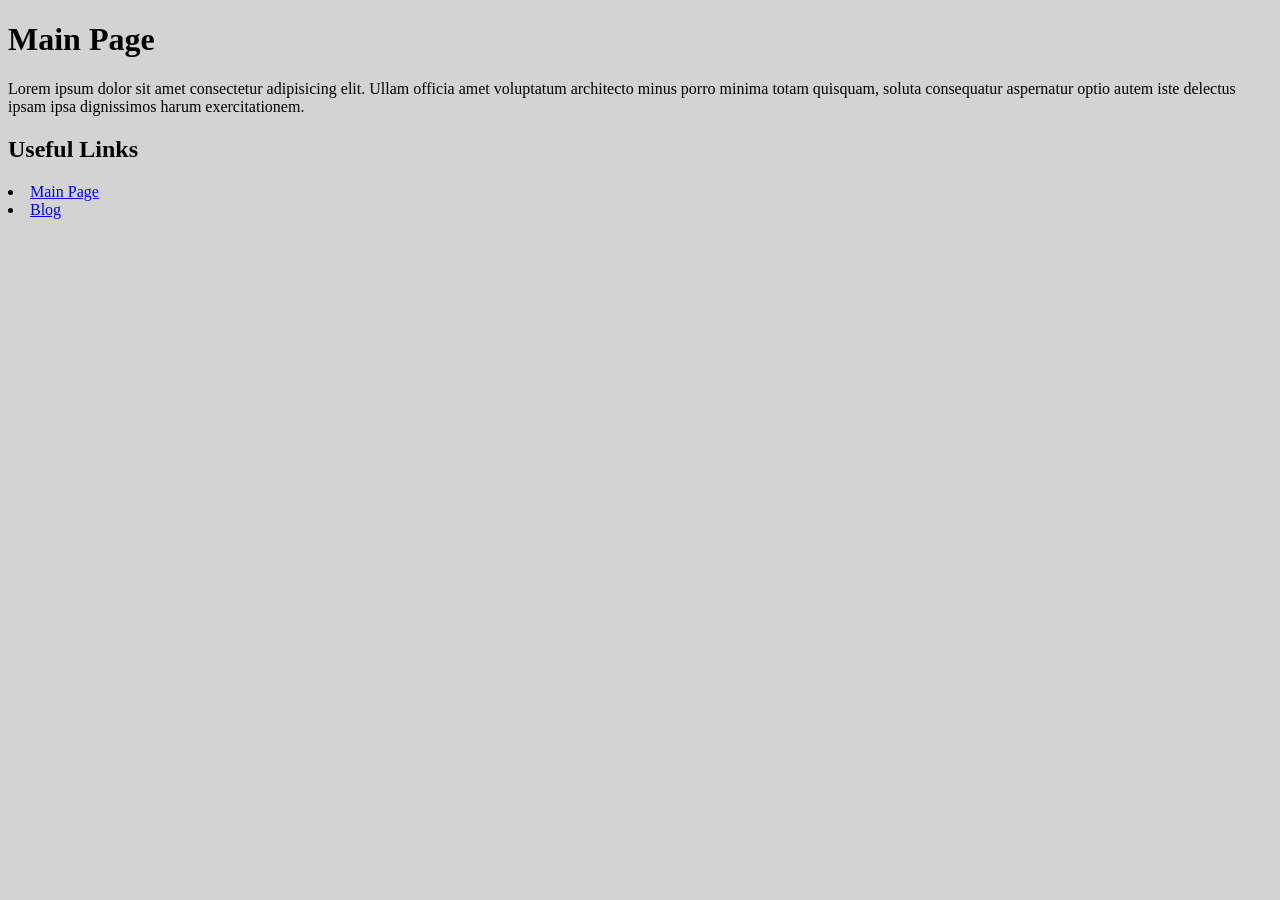
==== index.html @ db07c97a "Add Test Pages" ====
<!DOCTYPE html>
<html lang="en">
    <head>
        <meta charset="UTF-8">
        <meta name="viewport" content="width=device-width, initial-scale=1.0">
        <title>Mynt's site - Home</title>
        <link rel="stylesheet" href="style.css">
    </head>
    <body>
        <header>
            <h1>Main Page</h1>
        </header>
        <section>
            <p>Lorem ipsum dolor sit amet consectetur adipisicing elit. Ullam officia amet voluptatum architecto minus porro minima totam quisquam, soluta consequatur aspernatur optio autem iste delectus ipsam ipsa dignissimos harum exercitationem.</p>
        </section>
        <footer>
            <h2>Useful Links</h2>
            <li><a href="index.html">Main Page</a></li>
            <li><a href="Blog/blog-home.html">Blog</a></li>
        </footer>
    </body>
</html>
---- style.css ----
body{
    background-color: lightgray;
    font-family: serif;
}
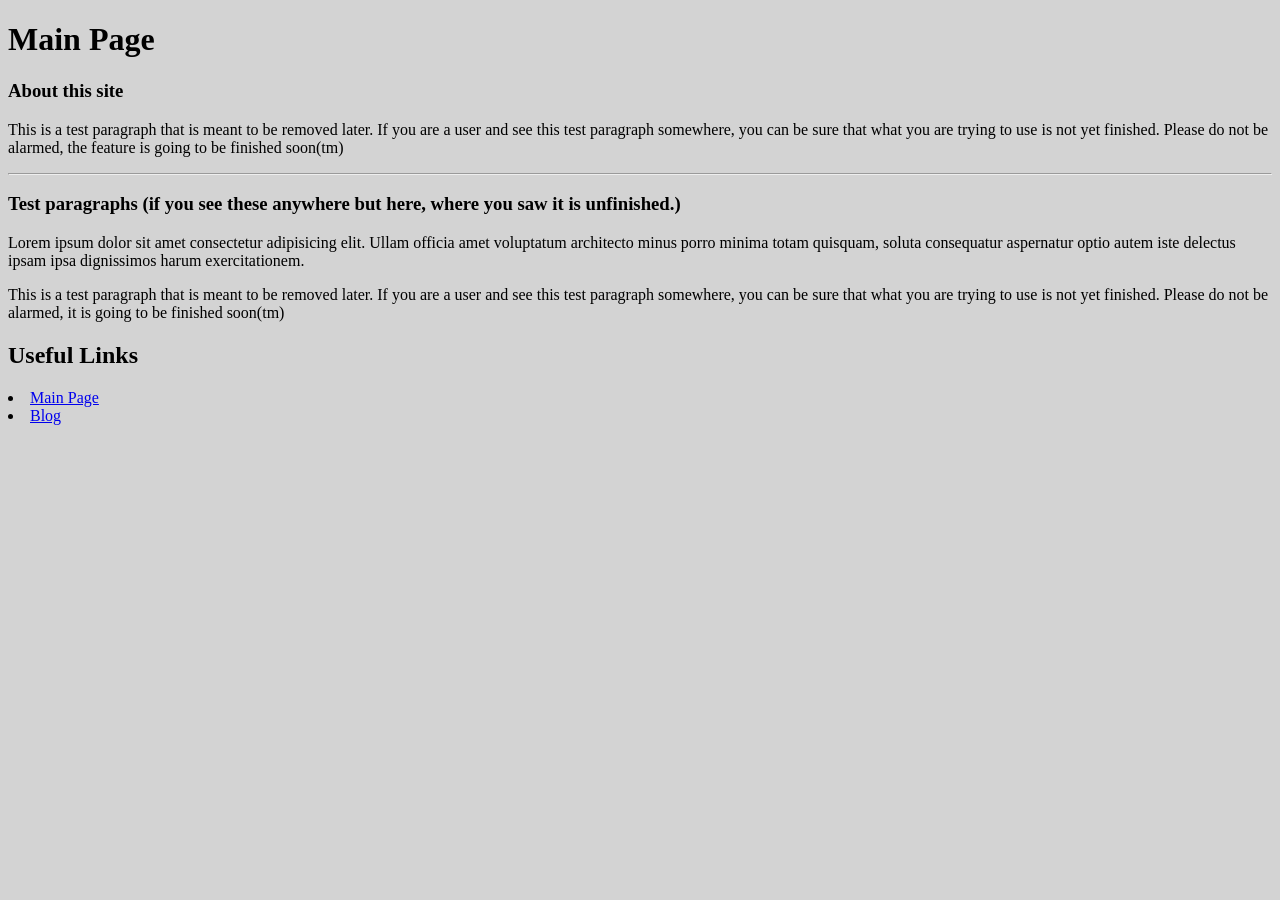
==== commit a2a41f04: "Make index.html a bit better" ====
--- a/index.html
+++ b/index.html
@@ -11,7 +11,14 @@
             <h1>Main Page</h1>
         </header>
         <section>
+            <h3>About this site</h3>
+            <p>This is a test paragraph that is meant to be removed later. If you are a user and see this test paragraph somewhere, you can be sure that what you are trying to use is not yet finished. Please do not be alarmed, the feature is going to be finished soon(tm)</p>
+        </section>
+        <hr>
+        <section>
+            <h3>Test paragraphs (if you see these anywhere but here, where you saw it is unfinished.)</h3>
             <p>Lorem ipsum dolor sit amet consectetur adipisicing elit. Ullam officia amet voluptatum architecto minus porro minima totam quisquam, soluta consequatur aspernatur optio autem iste delectus ipsam ipsa dignissimos harum exercitationem.</p>
+            <p>This is a test paragraph that is meant to be removed later. If you are a user and see this test paragraph somewhere, you can be sure that what you are trying to use is not yet finished. Please do not be alarmed, it is going to be finished soon(tm)</p>
         </section>
         <footer>
             <h2>Useful Links</h2>
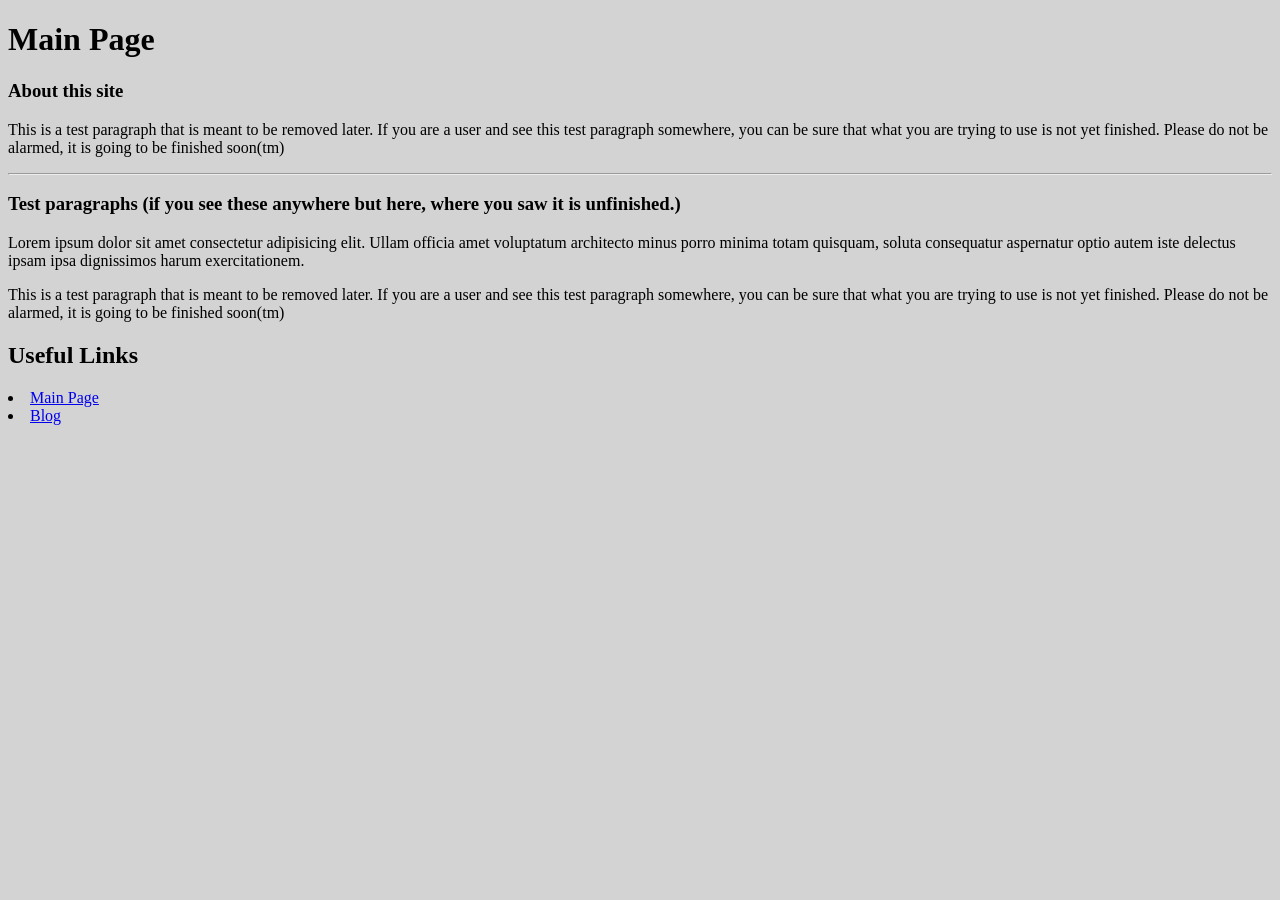
==== commit 96325bfa: "Update index.html" ====
--- a/index.html
+++ b/index.html
@@ -12,7 +12,7 @@
         </header>
         <section>
             <h3>About this site</h3>
-            <p>This is a test paragraph that is meant to be removed later. If you are a user and see this test paragraph somewhere, you can be sure that what you are trying to use is not yet finished. Please do not be alarmed, the feature is going to be finished soon(tm)</p>
+            <p>This is a test paragraph that is meant to be removed later. If you are a user and see this test paragraph somewhere, you can be sure that what you are trying to use is not yet finished. Please do not be alarmed, it is going to be finished soon(tm)</p>
         </section>
         <hr>
         <section>
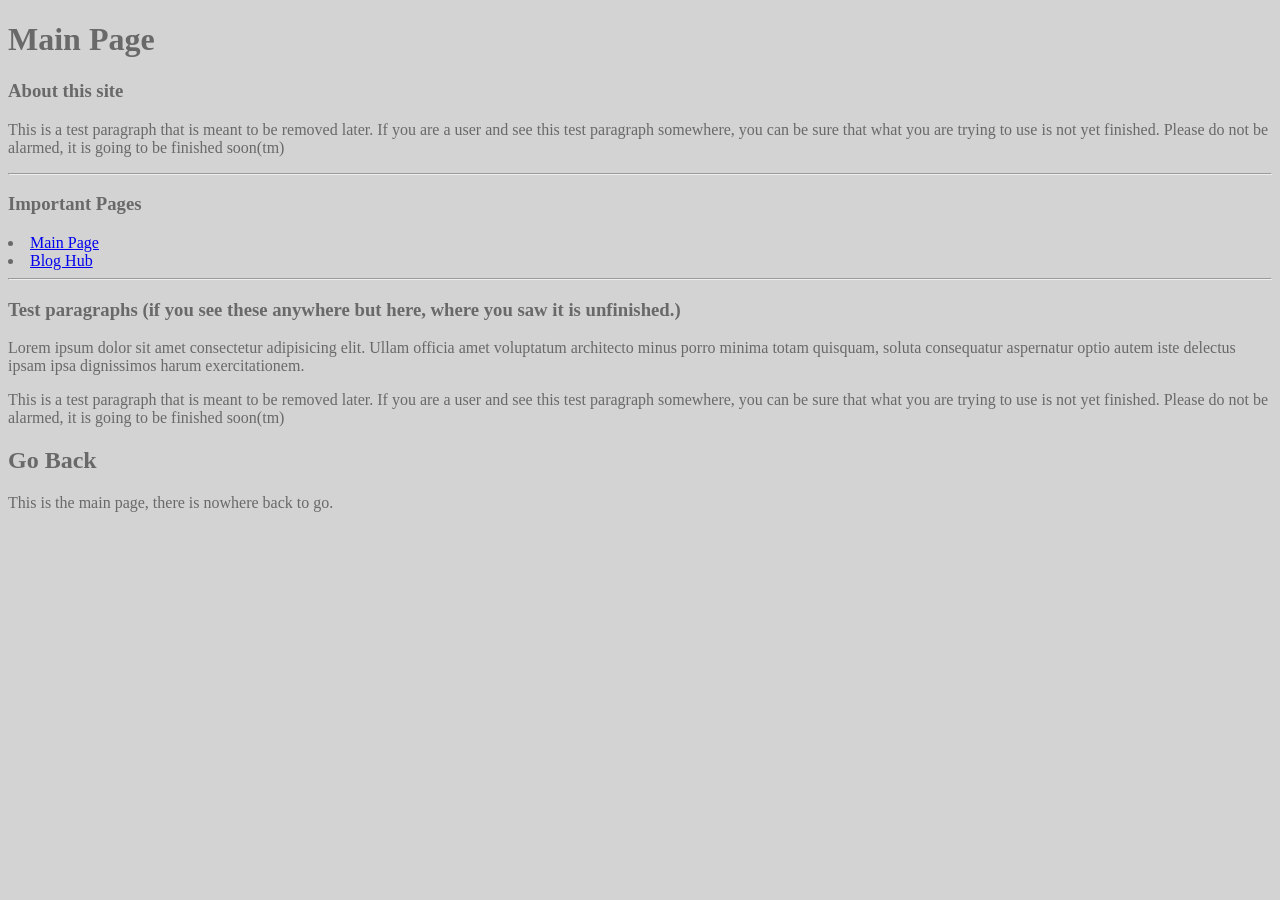
==== commit 57866d6b: "Rework a lot of the site and add site devlog" ====
--- a/index.html
+++ b/index.html
@@ -3,7 +3,7 @@
     <head>
         <meta charset="UTF-8">
         <meta name="viewport" content="width=device-width, initial-scale=1.0">
-        <title>Mynt's site - Home</title>
+        <title>Mynt's Site - Home</title>
         <link rel="stylesheet" href="style.css">
     </head>
     <body>
@@ -16,14 +16,19 @@
         </section>
         <hr>
         <section>
+            <h3>Important Pages</h3>
+            <li><a href="index.html">Main Page</a></li>
+            <li><a href="Blog/blog-hub.html">Blog Hub</a></li>
+        </section>
+        <hr>
+        <section>
             <h3>Test paragraphs (if you see these anywhere but here, where you saw it is unfinished.)</h3>
             <p>Lorem ipsum dolor sit amet consectetur adipisicing elit. Ullam officia amet voluptatum architecto minus porro minima totam quisquam, soluta consequatur aspernatur optio autem iste delectus ipsam ipsa dignissimos harum exercitationem.</p>
             <p>This is a test paragraph that is meant to be removed later. If you are a user and see this test paragraph somewhere, you can be sure that what you are trying to use is not yet finished. Please do not be alarmed, it is going to be finished soon(tm)</p>
         </section>
         <footer>
-            <h2>Useful Links</h2>
-            <li><a href="index.html">Main Page</a></li>
-            <li><a href="Blog/blog-home.html">Blog</a></li>
+            <h2>Go Back</h2>
+            <p>This is the main page, there is nowhere back to go.</p>
         </footer>
     </body>
 </html>
--- a/style.css
+++ b/style.css
@@ -1,4 +1,5 @@
 body{
     background-color: lightgray;
     font-family: serif;
+    color: dimgray;
 }
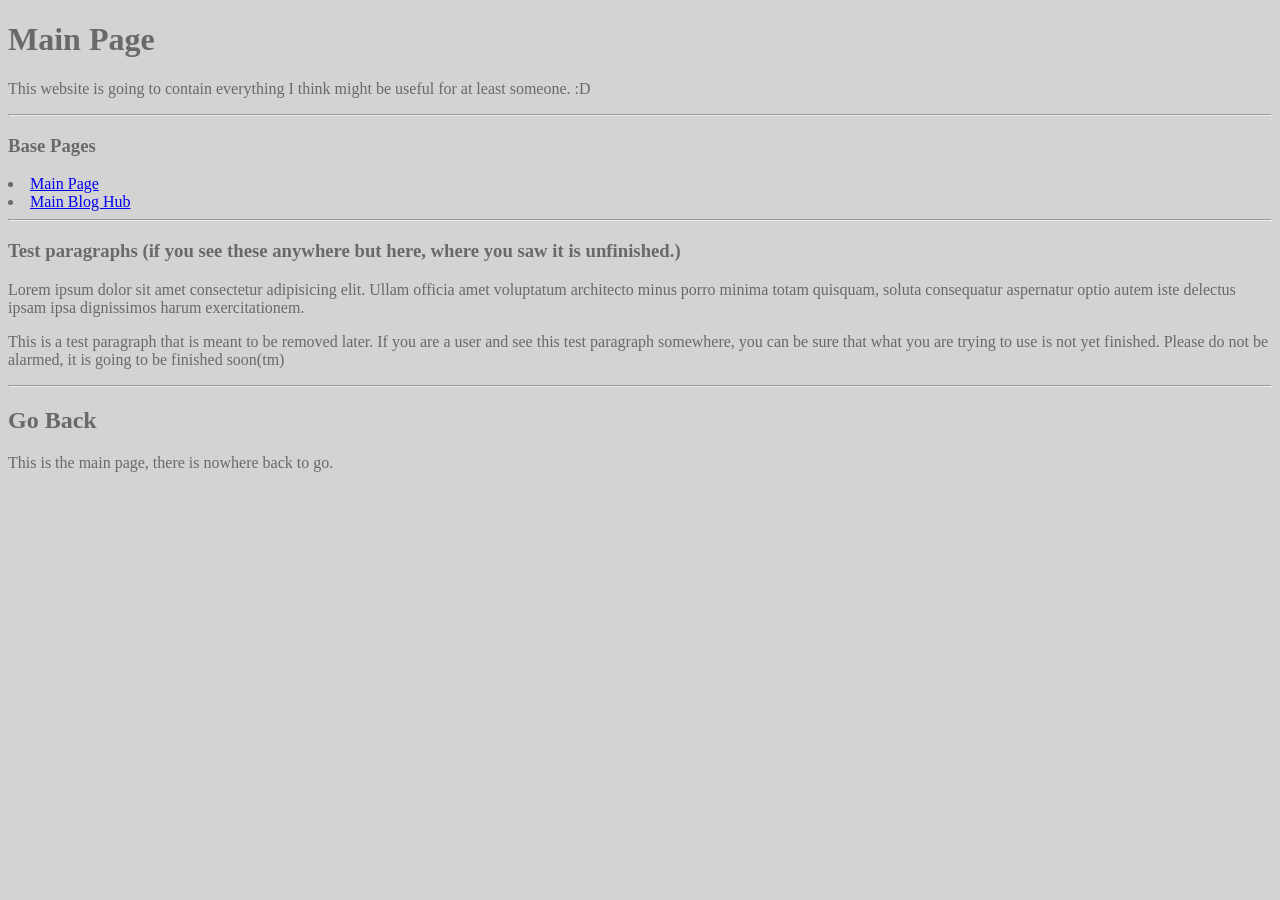
==== commit 6a07007b: "Do a lot of stuff :3" ====
--- a/index.html
+++ b/index.html
@@ -9,16 +9,13 @@
     <body>
         <header>
             <h1>Main Page</h1>
+            <p>This website is going to contain everything I think might be useful for at least someone. :D</p>
         </header>
-        <section>
-            <h3>About this site</h3>
-            <p>This is a test paragraph that is meant to be removed later. If you are a user and see this test paragraph somewhere, you can be sure that what you are trying to use is not yet finished. Please do not be alarmed, it is going to be finished soon(tm)</p>
-        </section>
         <hr>
         <section>
-            <h3>Important Pages</h3>
+            <h3>Base Pages</h3>
             <li><a href="index.html">Main Page</a></li>
-            <li><a href="Blog/blog-hub.html">Blog Hub</a></li>
+            <li><a href="Blog/blog_hub-main.html">Main Blog Hub</a></li>
         </section>
         <hr>
         <section>
@@ -26,6 +23,7 @@
             <p>Lorem ipsum dolor sit amet consectetur adipisicing elit. Ullam officia amet voluptatum architecto minus porro minima totam quisquam, soluta consequatur aspernatur optio autem iste delectus ipsam ipsa dignissimos harum exercitationem.</p>
             <p>This is a test paragraph that is meant to be removed later. If you are a user and see this test paragraph somewhere, you can be sure that what you are trying to use is not yet finished. Please do not be alarmed, it is going to be finished soon(tm)</p>
         </section>
+        <hr>
         <footer>
             <h2>Go Back</h2>
             <p>This is the main page, there is nowhere back to go.</p>
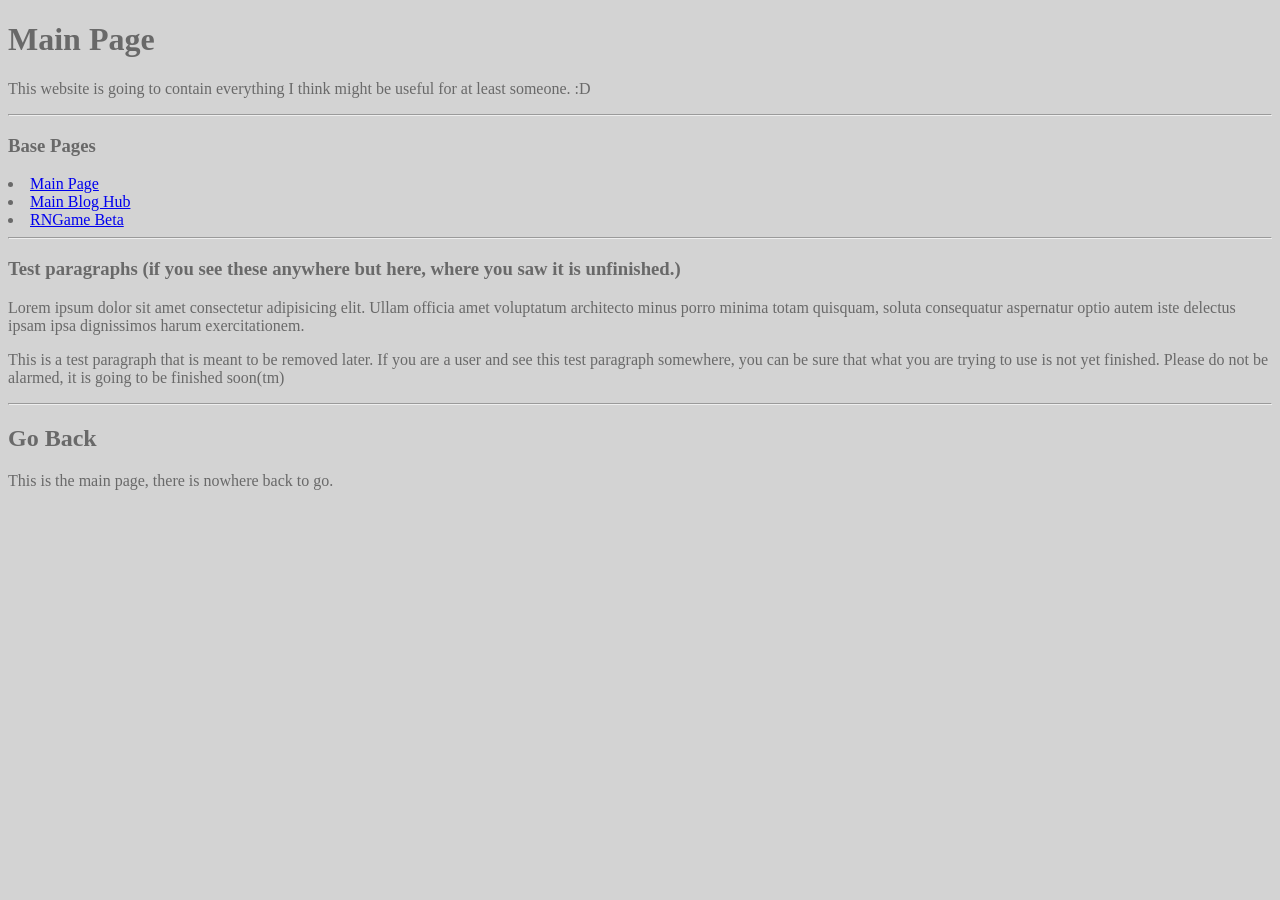
==== commit bc0fa153: "IDK what to call this" ====
--- a/index.html
+++ b/index.html
@@ -16,6 +16,7 @@
             <h3>Base Pages</h3>
             <li><a href="index.html">Main Page</a></li>
             <li><a href="Blog/blog_hub-main.html">Main Blog Hub</a></li>
+            <li><a href="RNGame/RNGame-main.html">RNGame Beta</a></li>
         </section>
         <hr>
         <section>
